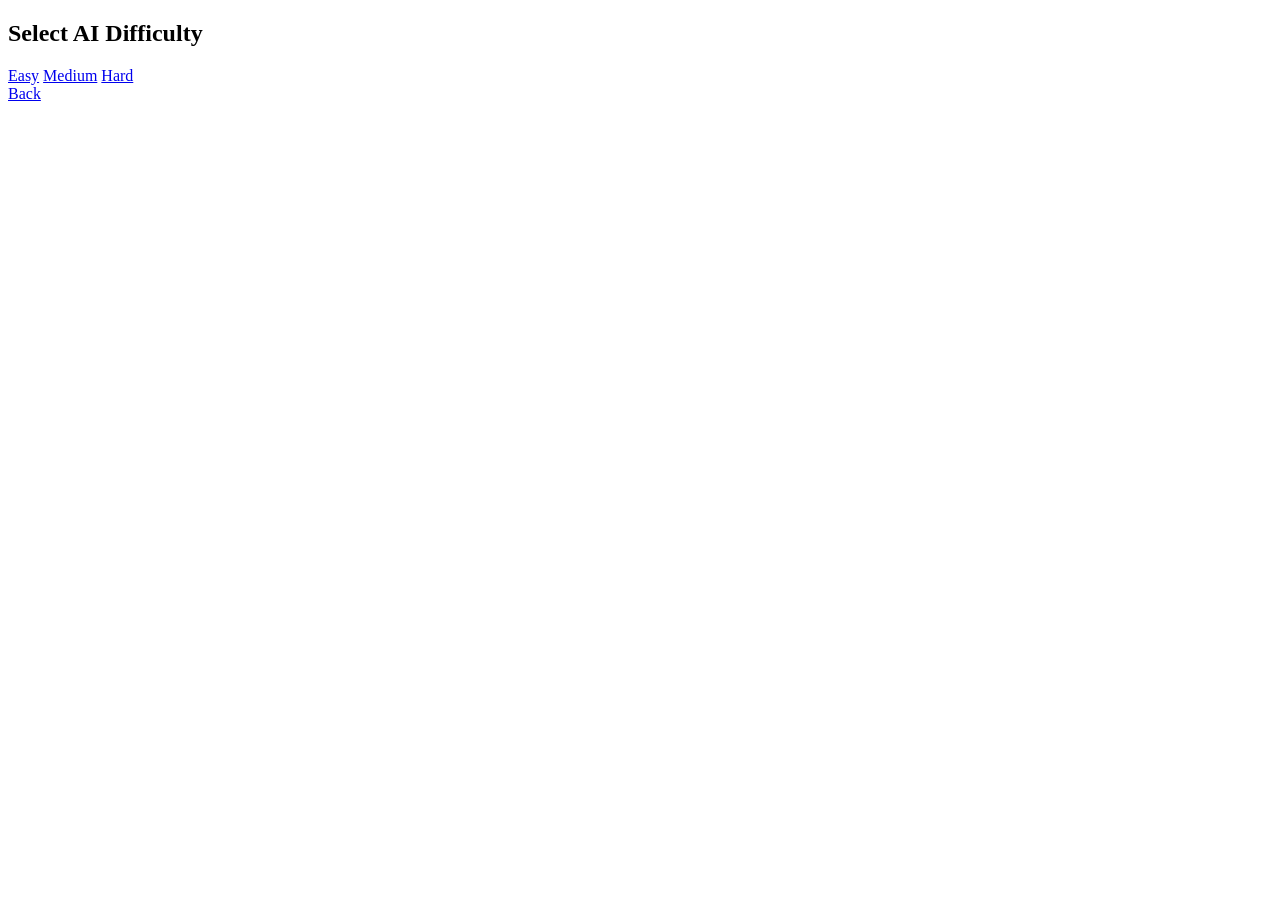
==== Quoridor_front/templates/ai-difficulty.html @ 0d744d8f "premier fix du front" ====
<!DOCTYPE html>
<html>
<head>
    <title>Quoridor - AI Difficulty</title>
    <link rel="stylesheet" href="/static/css/style.css">
</head>
<body>
    <div class="difficulty-container">
        <h2>Select AI Difficulty</h2>
        <div class="difficulty-buttons">
            <a href="/game/ai/easy" class="difficulty-btn">Easy</a>
            <a href="/game/ai/medium" class="difficulty-btn">Medium</a>
            <a href="/game/ai/hard" class="difficulty-btn">Hard</a>
        </div>
        <a href="/play" class="back-btn">Back</a>
    </div>
</body>
</html>
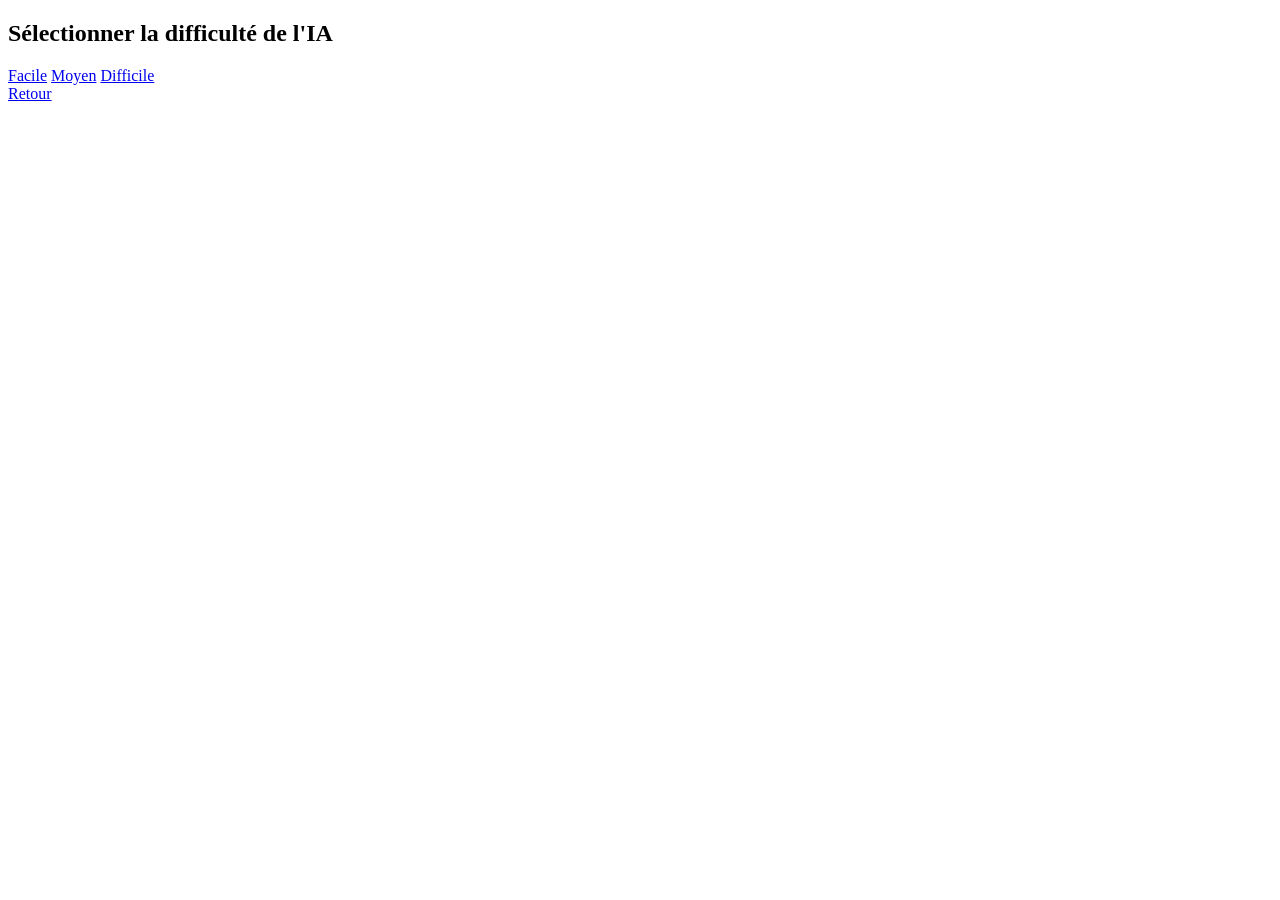
==== commit 16090831: "Modif couleur murs, enlever le tour en haut et le remplacer avec une transition sur le background de" ====
--- a/Quoridor_front/templates/ai-difficulty.html
+++ b/Quoridor_front/templates/ai-difficulty.html
@@ -1,19 +1,24 @@
-
 <!DOCTYPE html>
 <html>
+
 <head>
     <title>Quoridor - AI Difficulty</title>
     <link rel="stylesheet" href="/static/css/style.css">
+
 </head>
+
 <body>
+    <div id="error-message" class="error hidden"></div>
+
     <div class="difficulty-container">
-        <h2>Select AI Difficulty</h2>
+        <h2>Sélectionner la difficulté de l'IA</h2>
         <div class="difficulty-buttons">
-            <a href="/game/ai/easy" class="difficulty-btn">Easy</a>
-            <a href="/game/ai/medium" class="difficulty-btn">Medium</a>
-            <a href="/game/ai/hard" class="difficulty-btn">Hard</a>
+            <a href="/game/ai?difficulty=easy" class="difficulty-btn">Facile</a>
+            <a href="/game/ai?difficulty=medium" class="difficulty-btn">Moyen</a>
+            <a href="/game/ai?difficulty=hard" class="difficulty-btn">Difficile</a>
         </div>
-        <a href="/play" class="back-btn">Back</a>
+        <a href="/play" class="back-btn">Retour</a>
     </div>
 </body>
-</html>
+
+</html>
